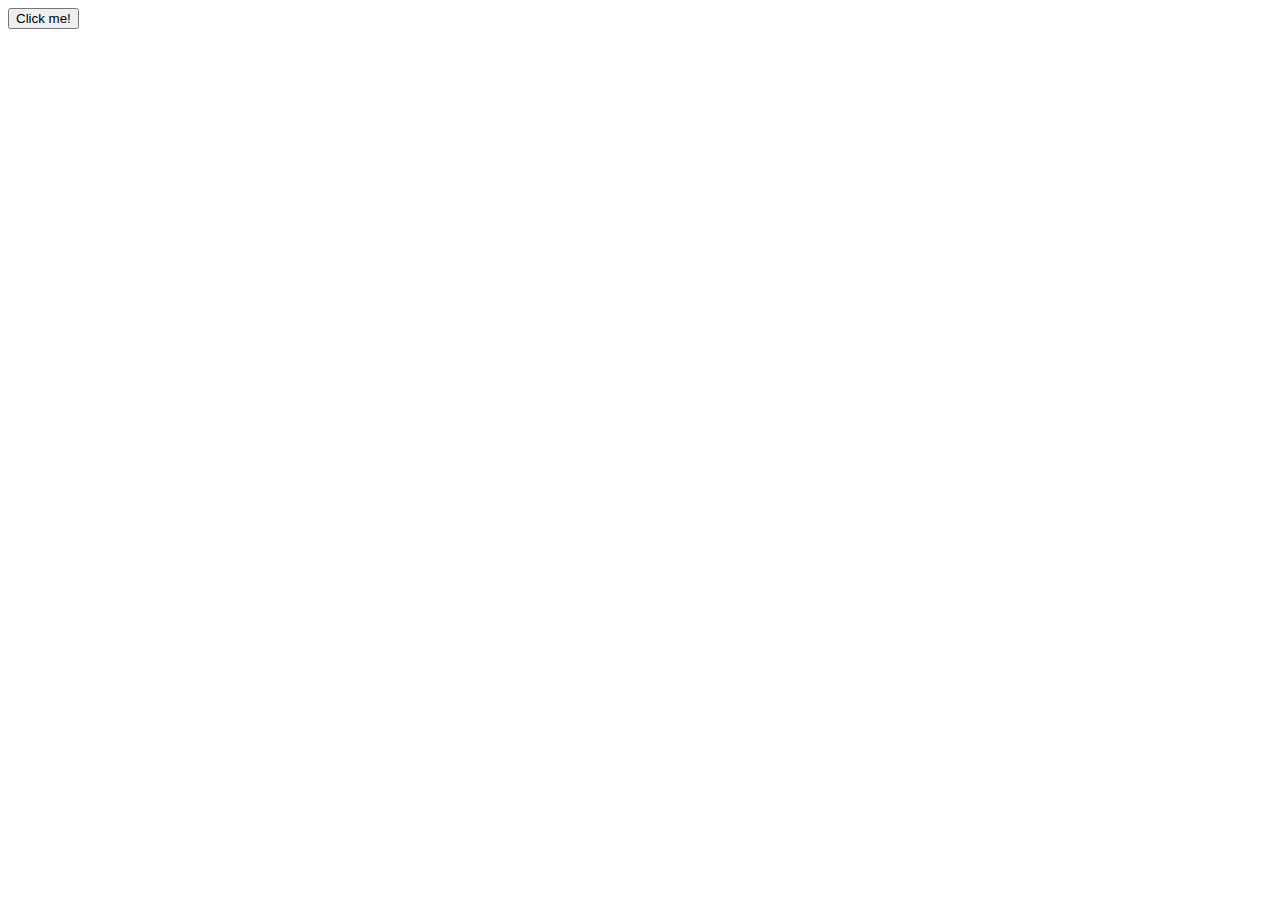
==== index.html @ fd407ed9 "initial commit" ====
<!DOCTYPE html>
<html lang="en">
<head>
    <meta charset="UTF-8">
    <meta http-equiv="X-UA-Compatible" content="IE=edge">
    <meta name="viewport" content="width=<device-width>, initial-scale=1.0">
    <title>Document</title>
</head>
<body>
    <h2 id="demo" style="display: none;">Block of text</h2>

    <button type="button" onclick="document.getElementById('demo').style.display = 'block'">Click me!</button>
</body>
</html>
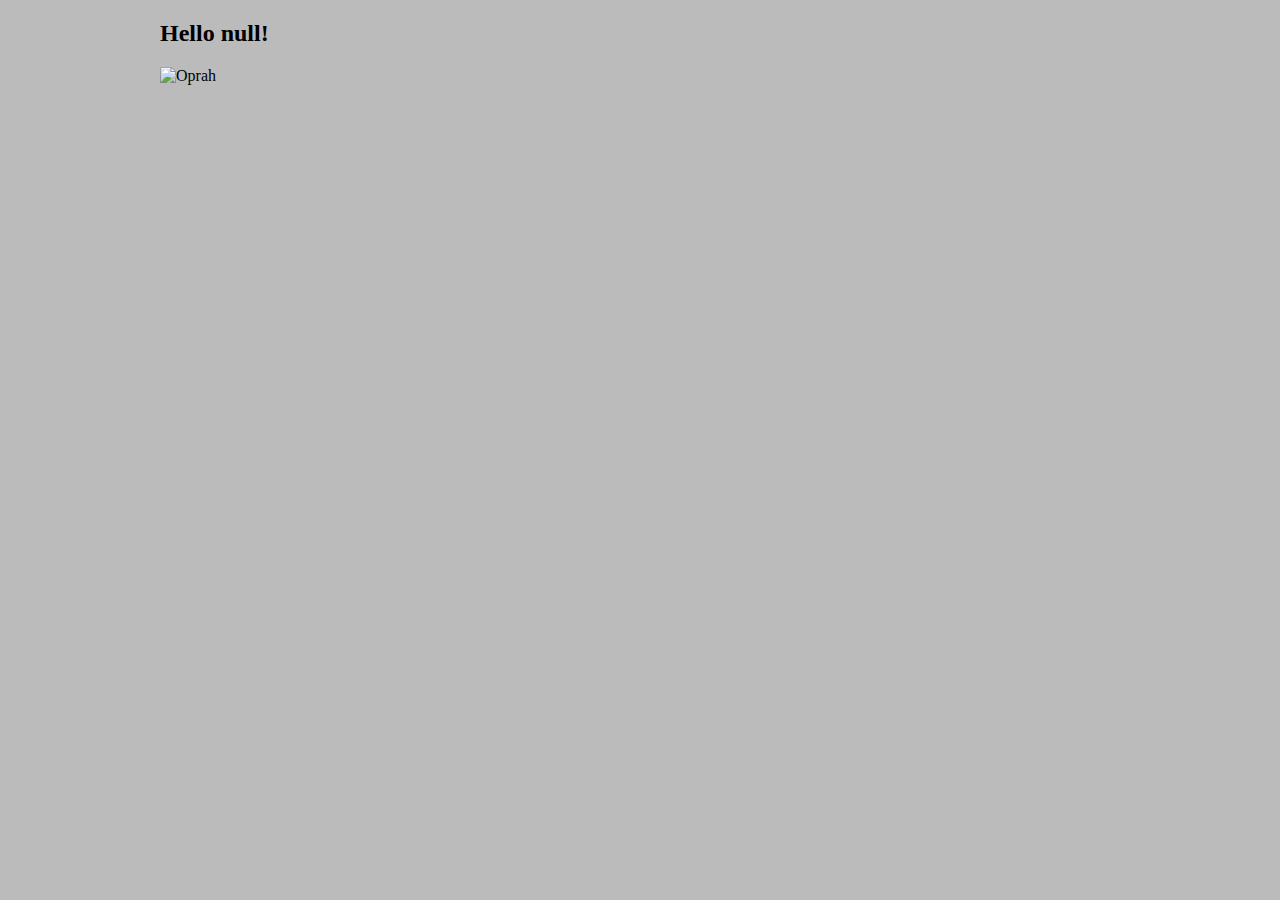
==== commit 9e7aef9e: "added "oprah says hi"" ====
--- a/index.html
+++ b/index.html
@@ -1,14 +1,39 @@
 <!DOCTYPE html>
-<html lang="en">
-<head>
-    <meta charset="UTF-8">
-    <meta http-equiv="X-UA-Compatible" content="IE=edge">
-    <meta name="viewport" content="width=<device-width>, initial-scale=1.0">
-    <title>Document</title>
-</head>
-<body>
-    <h2 id="demo" style="display: none;">Block of text</h2>
+<html>
+	<head>
+		<title>Oprah Likes You. And so do other people.</title>
 
-    <button type="button" onclick="document.getElementById('demo').style.display = 'block'">Click me!</button>
-</body>
-</html>+		<style>
+			/* Basic CSS comment */
+			body {
+				background: #bbb;
+				color: black;
+				width: 960px;
+				margin: 0 auto;
+			}
+
+			h1 {
+				font-size: 80px;
+				color: #333;
+			}
+		</style>
+
+		<script>
+			/* This is event */
+			//alert("This is a message");
+
+			var username = prompt("Hello who are you?");
+            var car = new Array("BMW", "Mercedez", "Audi");
+
+			if (username == "Pasindu") {
+				document.write("<h2> Hello " + username + "! You have won a " + car[1] +"</h2>");
+			} else {
+				document.write("<h2> Hello " + username + "! </h2>");
+			}
+		</script>
+	</head>
+
+	<body>
+        <img src="https://www.telegraph.co.uk/content/dam/news/2018/01/09/TELEMMGLPICT000150869401_trans_NvBQzQNjv4BqM4jyXBDWA13jCDOSysTa2-snmRGcD6WDaSWaJbPatNM.jpeg?imwidth=450" alt="Oprah">
+    </body>
+</html>
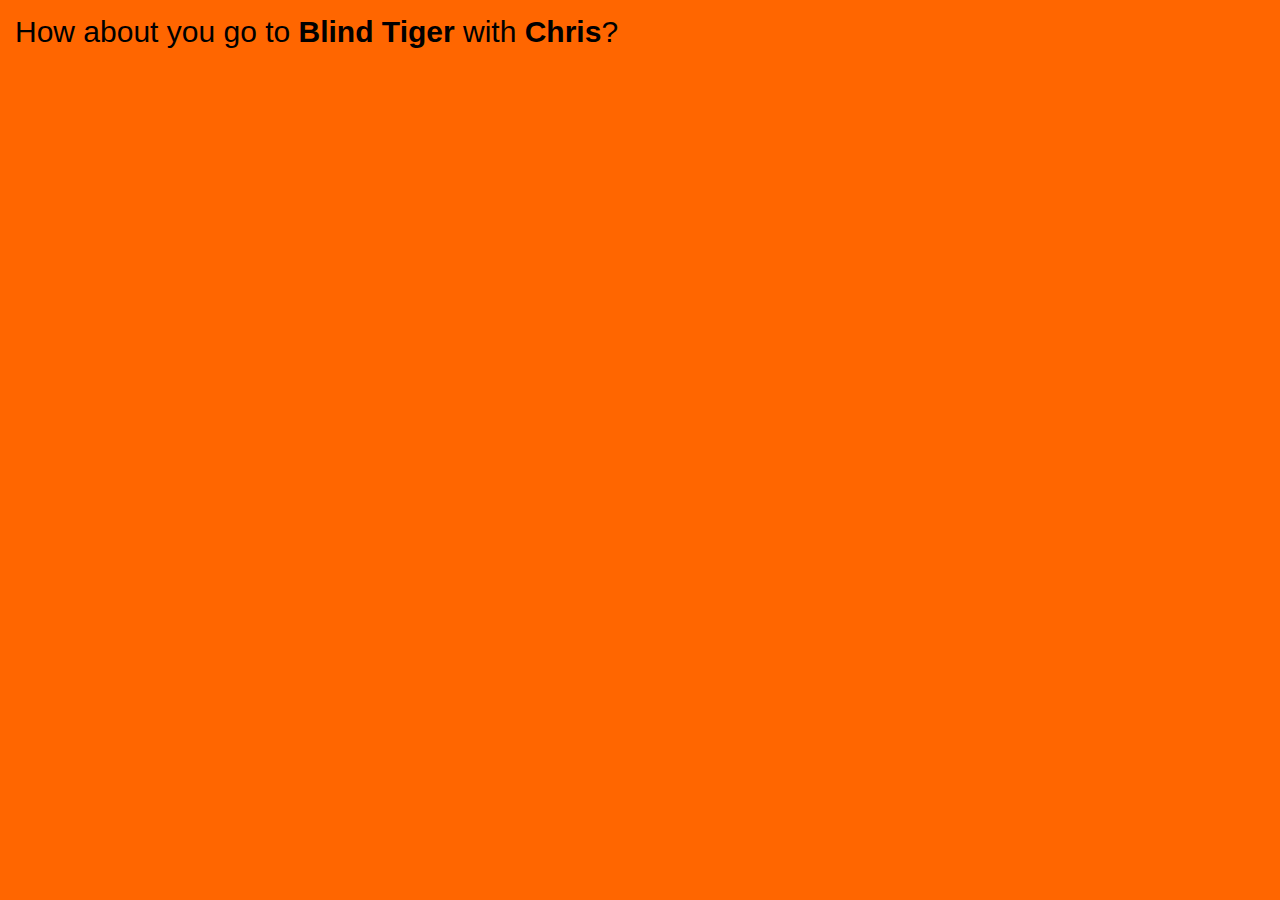
==== commit 58d8f704: "updated to "happy hour" project" ====
--- a/index.html
+++ b/index.html
@@ -1,39 +1,48 @@
-<!DOCTYPE html>
-<html>
+<!doctype html>
+<html lang="en">
 	<head>
-		<title>Oprah Likes You. And so do other people.</title>
+		<meta charset="utf-8">
+		<meta name="description" content="Happy Hour App - How about a drink!?">
+		<meta name="keywords" content="happy hour, drink, beers">
 
-		<style>
-			/* Basic CSS comment */
-			body {
-				background: #bbb;
-				color: black;
-				width: 960px;
-				margin: 0 auto;
-			}
-
-			h1 {
-				font-size: 80px;
-				color: #333;
-			}
-		</style>
+		<title>Happy Hour</title>
+		
+		<!-- external CSS link -->
+		<link rel="stylesheet" href="css/normalize.css">
+		<link rel="stylesheet" href="css/style.css">
 
 		<script>
-			/* This is event */
-			//alert("This is a message");
+		
+			// Our List of Bars
+			var bars = [
+				'Siggys',
+				'Blind Tiger',
+				'Zum Schneider',
+				'One Month',
+				'Home Sweet Home',
+				'Union Pool'
+			];
 
-			var username = prompt("Hello who are you?");
-            var car = new Array("BMW", "Mercedez", "Audi");
+			// Our List of Friends
+			var friends = [
+				'Mattan',
+				'Chris',
+				'Lee',
+				'Casey',
+				'that girl you forgot to text back',
+				'Kayne West'
+			];
 
-			if (username == "Pasindu") {
-				document.write("<h2> Hello " + username + "! You have won a " + car[1] +"</h2>");
-			} else {
-				document.write("<h2> Hello " + username + "! </h2>");
-			}
+			var randomNumber = Math.floor(Math.random()*bars.length);
+			
+			var barname = bars[randomNumber];
+			var friendname = friends[randomNumber];
+
+			document.write("How about you go to <strong>" + barname + "</strong> with <strong>" + friendname + "</strong>?");
+		
 		</script>
 	</head>
-
 	<body>
-        <img src="https://www.telegraph.co.uk/content/dam/news/2018/01/09/TELEMMGLPICT000150869401_trans_NvBQzQNjv4BqM4jyXBDWA13jCDOSysTa2-snmRGcD6WDaSWaJbPatNM.jpeg?imwidth=450" alt="Oprah">
-    </body>
-</html>
+		<!-- PAGE CONTENT WILL BE PRINTED HERE --> 
+	</body>
+</html>--- a/css/style.css
+++ b/css/style.css
@@ -0,0 +1,7 @@
+
+body {
+	background: #FF6600; /* hexadecimal number */
+	padding: 15px;
+	font-size: 30px;
+}
+
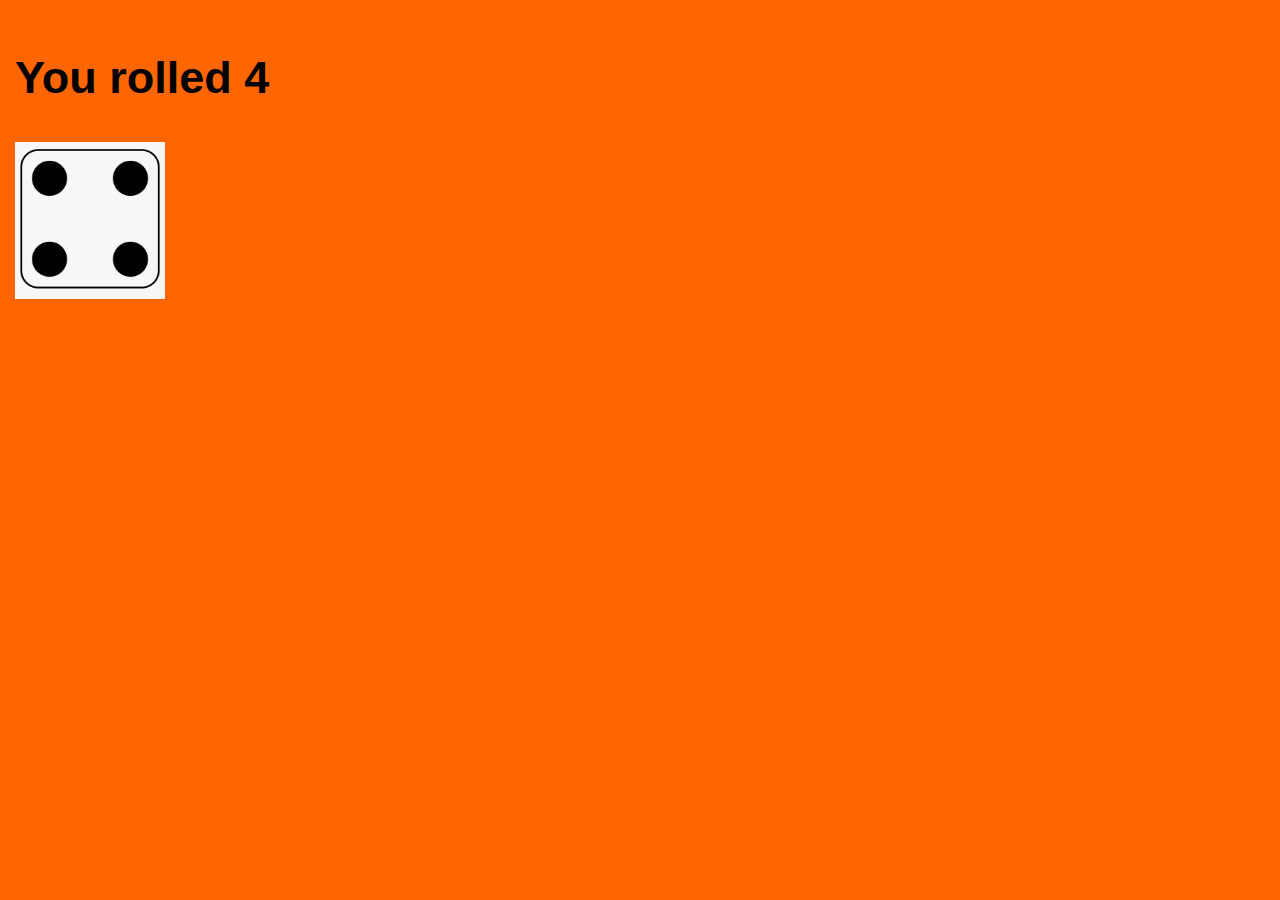
==== commit bc59dfe5: "updated to "roll-a-die" project" ====
--- a/index.html
+++ b/index.html
@@ -1,48 +1,42 @@
-<!doctype html>
+<!DOCTYPE html>
 <html lang="en">
 	<head>
-		<meta charset="utf-8">
-		<meta name="description" content="Happy Hour App - How about a drink!?">
-		<meta name="keywords" content="happy hour, drink, beers">
+		<meta charset="utf-8" />
+		<meta name="description" content="Happy Hour App - How about a drink!?" />
+		<meta name="keywords" content="happy hour, drink, beers" />
 
-		<title>Happy Hour</title>
-		
+		<title>Roll a die</title>
+
 		<!-- external CSS link -->
-		<link rel="stylesheet" href="css/normalize.css">
-		<link rel="stylesheet" href="css/style.css">
+		<link rel="stylesheet" href="css/normalize.css" />
+		<link rel="stylesheet" href="css/style.css" />
 
 		<script>
-		
-			// Our List of Bars
-			var bars = [
-				'Siggys',
-				'Blind Tiger',
-				'Zum Schneider',
-				'One Month',
-				'Home Sweet Home',
-				'Union Pool'
-			];
+			var rolledNumber = Math.ceil(Math.random() * 6);
+			console.log(rolledNumber);
 
-			// Our List of Friends
-			var friends = [
-				'Mattan',
-				'Chris',
-				'Lee',
-				'Casey',
-				'that girl you forgot to text back',
-				'Kayne West'
-			];
-
-			var randomNumber = Math.floor(Math.random()*bars.length);
-			
-			var barname = bars[randomNumber];
-			var friendname = friends[randomNumber];
-
-			document.write("How about you go to <strong>" + barname + "</strong> with <strong>" + friendname + "</strong>?");
-		
+			if (rolledNumber == 1) {
+				document.write("<h2>You rolled 1<h2>");
+				document.write('<img src="sides/1.png"/>');
+			} else if (rolledNumber == 2) {
+				document.write("<h2>You rolled 2<h2>");
+				document.write('<img src="sides/2.png"/>');
+			} else if (rolledNumber == 3) {
+				document.write("<h2>You rolled 3<h2>");
+				document.write('<img src="sides/3.png"/>');
+			} else if (rolledNumber == 4) {
+				document.write("<h2>You rolled 4<h2>");
+				document.write('<img src="sides/4.png"/>');
+			} else if (rolledNumber == 5) {
+				document.write("<h2>You rolled 5<h2>");
+				document.write('<img src="sides/5.png"/>');
+			} else if (rolledNumber == 6) {
+				document.write("<h2>You rolled 6<h2>");
+				document.write('<img src="sides/6.png"/>');
+			}
 		</script>
 	</head>
 	<body>
-		<!-- PAGE CONTENT WILL BE PRINTED HERE --> 
+		<!-- PAGE CONTENT WILL BE PRINTED HERE -->
 	</body>
-</html>+</html>
--- a/css/style.css
+++ b/css/style.css
@@ -5,3 +5,7 @@
 	font-size: 30px;
 }
 
+img {
+	width: 150px;
+}
+
